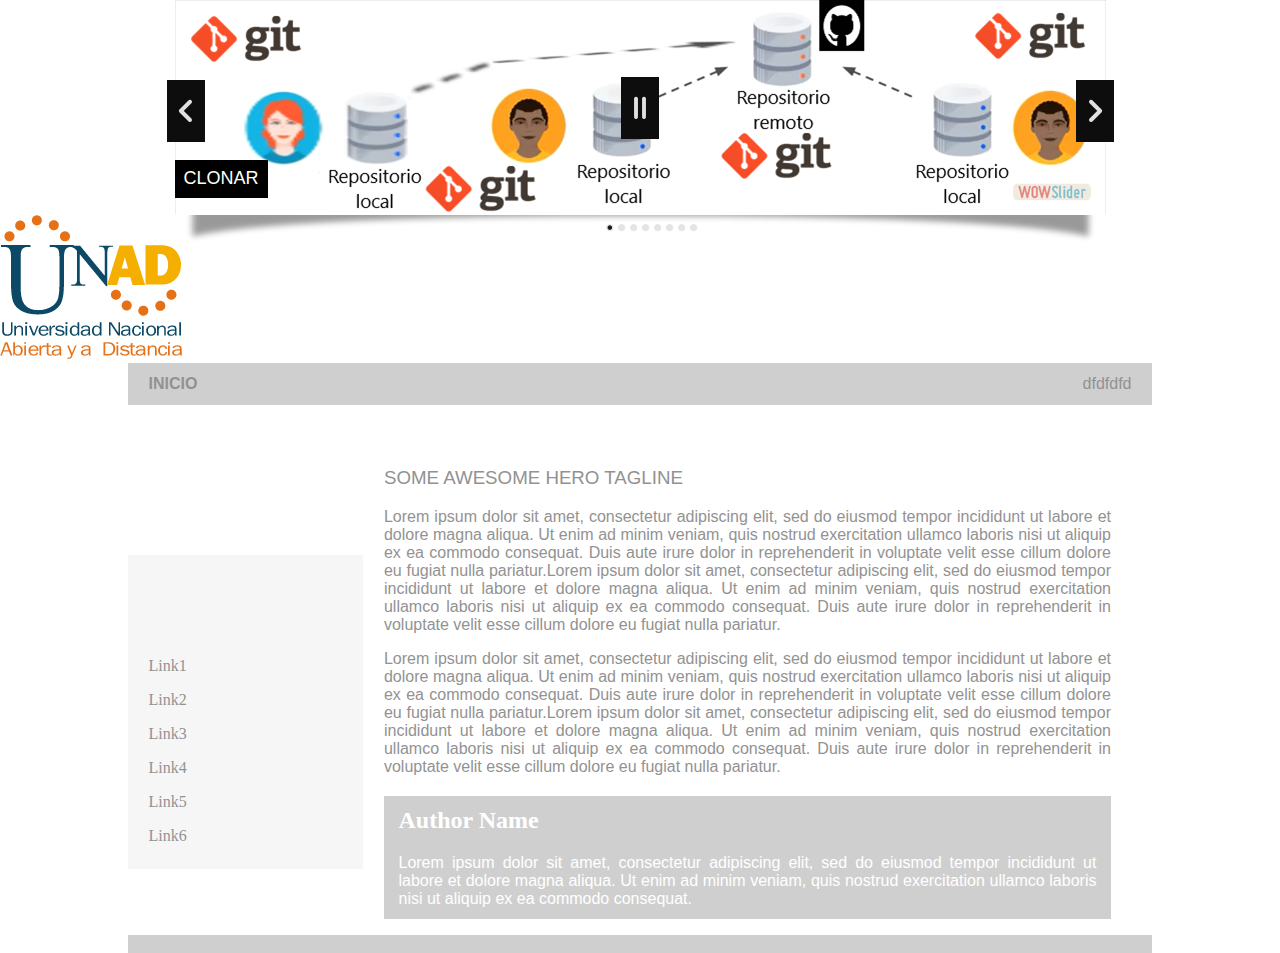
==== index.html @ 276d1d54 "marv7788" ====
<!doctype html>
<html>
<head>
<title>Javascript image slider</title>
	<meta http-equiv="content-type" content="text/html; charset=utf-8" />
	<meta name="description" content="Made with WOW Slider - Create beautiful, responsive image sliders in a few clicks. Awesome skins and animations. Javascript image slider" />
	
	<!-- Start WOWSlider.com HEAD section --> <!-- add to the <head> of your page -->
	<link rel="stylesheet" type="text/css" href="engine1/style.css" />
	<script type="text/javascript" src="engine1/jquery.js"></script>
	<!-- End WOWSlider.com HEAD section -->
<meta charset="utf-8">
<meta name="viewport" content="width=device-width, initial-scale=1">
<title>BlogPost template by Adobe Dreamweaver CC</title>
<link href="BlogPostAssets/styles/blogPostStyle.css" rel="stylesheet" type="text/css">
<!--The following script tag downloads a font from the Adobe Edge Web Fonts server for use within the web page. We recommend that you do not modify it.--><script>var __adobewebfontsappname__="dreamweaver"</script><script src="http://use.edgefonts.net/montserrat:n4:default;source-sans-pro:n2:default.js" type="text/javascript"></script>
</head>
<body style="background-color:transparent;margin:auto">
	<div id="wowslider-container1">
	<div class="ws_images"><ul>
		<li><img src="data1/images/clonar.png" alt="clonar" title="clonar" id="wows1_0"/></li>
		<li><img src="data1/images/css.jpg" alt="CSS" title="CSS" id="wows1_1"/></li>
		<li><img src="data1/images/css3.jpg" alt="CSS3" title="CSS3" id="wows1_2"/></li>
		<li><img src="data1/images/git.png" alt="GIT" title="GIT" id="wows1_3"/></li>
		<li><img src="data1/images/github.png" alt="GITHUB" title="GITHUB" id="wows1_4"/></li>
		<li><img src="data1/images/html.jpg" alt="HTML" title="HTML" id="wows1_5"/></li>
		<li><a href="http://wowslider.net"><img src="data1/images/html5.jpg" alt="slideshow html code" title="HTML5" id="wows1_6"/></a></li>
		<li><img src="data1/images/sitios_web.jpg" alt="SITIOS WEB" title="SITIOS WEB" id="wows1_7"/></li>
	</ul></div>
		<div class="ws_bullets"><div>
		<a href="#" title="clonar"><span><img src="data1/tooltips/clonar.png" alt="clonar"/>1</span></a>
		<a href="#" title="CSS"><span><img src="data1/tooltips/css.jpg" alt="CSS"/>2</span></a>
		<a href="#" title="CSS3"><span><img src="data1/tooltips/css3.jpg" alt="CSS3"/>3</span></a>
		<a href="#" title="GIT"><span><img src="data1/tooltips/git.png" alt="GIT"/>4</span></a>
		<a href="#" title="GITHUB"><span><img src="data1/tooltips/github.png" alt="GITHUB"/>5</span></a>
		<a href="#" title="HTML"><span><img src="data1/tooltips/html.jpg" alt="HTML"/>6</span></a>
		<a href="#" title="HTML5"><span><img src="data1/tooltips/html5.jpg" alt="HTML5"/>7</span></a>
		<a href="#" title="SITIOS WEB"><span><img src="data1/tooltips/sitios_web.jpg" alt="SITIOS WEB"/>8</span></a>
	</div></div><div class="ws_script" style="position:absolute;left:-99%"><a href="http://wowslider.net">javascript image slider</a> by WOWSlider.com v8.8</div>
	<div class="ws_shadow"></div>
	</div>	
	<script type="text/javascript" src="engine1/wowslider.js"></script>
	<script type="text/javascript" src="engine1/script.js"></script>
	<!-- End WOWSlider.com BODY section -->
		
		
<body>
<img src="Multimedia/logo_vertical_unad.png" alt="" width="183" height="144"/>
<header>
	
	</header>
<div id="mainwrapper">
  <header> 
    <!--**************************************************************************
    Header starts here. It contains Logo and 3 navigation links. 
    ****************************************************************************-->
    <div id="logo"><!-- <img src="logoImage.png" alt="sample logo"> --><!-- Company Logo text --><strong>INICIO</strong></div>
    <nav>
	  dfdfdfd
	  
    </nav>
  </header>
  <div id="content">
    <div class="notOnDesktop"> 
      <!-- This search box is displayed only in mobile and tablet laouts and not in desktop layouts -->
      <input type="text" placeholder="Search">
    </div>
    <section id="sidebar"> 
      <!--************************************************************************
    Sidebar starts here. It contains a searchbox, sample ad image and 6 links
    ****************************************************************************-->
      <div id="adimage"></div>
      <nav>
        <ul>
          <li><a href="#" title="Link">Link1</a></li>
          <li><a href="#" title="Link">Link2</a></li>
          <li><a href="#" title="Link">Link3</a></li>
          <li><a href="#" title="Link">Link4</a></li>
          <li><a href="#" title="Link">Link5</a></li>
          <li><a href="#" title="Link">Link6</a></li>
        </ul>
      </nav>
    </section>
    <section id="mainContent">
      <!--************************************************************************
    Main Blog content starts here
    ****************************************************************************-->
      <h1>
        <!-- Blog title -->
      </h1>
      <h3>
        <!-- Tagline -->
        SOME AWESOME HERO TAGLINE</h3>
      <div id="bannerImage"></div>
      <p>Lorem ipsum dolor sit amet, consectetur adipiscing elit, sed do eiusmod tempor incididunt ut labore et dolore magna aliqua. Ut enim ad minim veniam, quis nostrud exercitation ullamco laboris nisi ut aliquip ex ea commodo consequat. Duis aute irure dolor in reprehenderit in voluptate velit esse cillum dolore eu fugiat nulla pariatur.Lorem ipsum dolor sit amet, consectetur adipiscing elit, sed do eiusmod tempor incididunt ut labore et dolore magna aliqua. Ut enim ad minim veniam, quis nostrud exercitation ullamco laboris nisi ut aliquip ex ea commodo consequat. Duis aute irure dolor in reprehenderit in voluptate velit esse cillum dolore eu fugiat nulla pariatur. </p>
      <p>Lorem ipsum dolor sit amet, consectetur adipiscing elit, sed do eiusmod tempor incididunt ut labore et dolore magna aliqua. Ut enim ad minim veniam, quis nostrud exercitation ullamco laboris nisi ut aliquip ex ea commodo consequat. Duis aute irure dolor in reprehenderit in voluptate velit esse cillum dolore eu fugiat nulla pariatur.Lorem ipsum dolor sit amet, consectetur adipiscing elit, sed do eiusmod tempor incididunt ut labore et dolore magna aliqua. Ut enim ad minim veniam, quis nostrud exercitation ullamco laboris nisi ut aliquip ex ea commodo consequat. Duis aute irure dolor in reprehenderit in voluptate velit esse cillum dolore eu fugiat nulla pariatur. </p>
      <aside id="authorInfo">
        <!-- The author information is contained here -->
        <h2>Author Name</h2>
        <p>Lorem ipsum dolor sit amet, consectetur adipiscing elit, sed do eiusmod tempor incididunt ut labore et dolore magna aliqua. Ut enim ad minim veniam, quis nostrud exercitation ullamco laboris nisi ut aliquip ex ea commodo consequat.</p>
      </aside>
    </section>
    <footer> 
    <!--************************************************************************
    Footer starts here
    ****************************************************************************--></footer>
  </div>
  <div id="footerbar"><!-- Small footerbar at the bottom --></div>
</div>
</body>
</html>
---- engine1/style.css ----
/*
 *	generated by WOW Slider 8.8
 *	template Noir
 */

#wowslider-container1 { 
	display: table;
	zoom: 1; 
	position: relative;
	width: 100%;
	max-width: 931px;
	max-height:215px;
	margin:0px auto 0px;
	z-index:90;
	text-align:left; /* reset align=center */
	font-size: 10px;
	text-shadow: none; /* fix some user styles */

	/* reset box-sizing (to boostrap friendly) */
	-webkit-box-sizing: content-box;
	-moz-box-sizing: content-box;
	box-sizing: content-box; 
}
* html #wowslider-container1{ width:931px }
#wowslider-container1 .ws_images ul{
	position:relative;
	width: 10000%; 
	height:100%;
	left:0;
	list-style:none;
	margin:0;
	padding:0;
	border-spacing:0;
	overflow: visible;
	/*table-layout:fixed;*/
}
#wowslider-container1 .ws_images ul li{
	position: relative;
	width:1%;
	height:100%;
	line-height:0; /*opera*/
	overflow: hidden;
	float:left;
	/*font-size:0;*/
	padding:0 0 0 0 !important;
	margin:0 0 0 0 !important;
}

#wowslider-container1 .ws_images{
	position: relative;
	left:0;
	top:0;
	height:100%;
	max-height:215px;
	max-width: 931px;
	vertical-align: top;
	border:none;
	overflow: hidden;
}
#wowslider-container1 .ws_images ul a{
	width:100%;
	height:100%;
	max-height:215px;
	display:block;
	color:transparent;
}
#wowslider-container1 img{
	max-width: none !important;
}
#wowslider-container1 .ws_images .ws_list img,
#wowslider-container1 .ws_images > div > img{
	width:100%;
	border:none 0;
	max-width: none;
	padding:0;
	margin:0;
}
#wowslider-container1 .ws_images > div > img {
	max-height:215px;
}

#wowslider-container1 .ws_images iframe {
	position: absolute;
	z-index: -1;
}

#wowslider-container1 .ws-title > div {
	display: inline-block !important;
}

#wowslider-container1 a{ 
	text-decoration: none; 
	outline: none; 
	border: none; 
}

#wowslider-container1  .ws_bullets { 
	float: left;
	position:absolute;
	z-index:70;
}
#wowslider-container1  .ws_bullets div{
	position:relative;
	float:left;
	font-size: 0px;
}
/* compatibility with Joomla styles */
#wowslider-container1  .ws_bullets a {
	line-height: 0;
}

#wowslider-container1  .ws_script{
	display:none;
}
#wowslider-container1 sound, 
#wowslider-container1 object{
	position:absolute;
}

/* prevent some of users reset styles */
#wowslider-container1 .ws_effect {
	position: static;
	width: 100%;
	height: 100%;
}

#wowslider-container1 .ws_photoItem {
	border: 2em solid #fff;
	margin-left: -2em;
	margin-top: -2em;
}
#wowslider-container1 .ws_cube_side {
	background: #A6A5A9;
}


#wowslider-container1.ws_gestures {
	cursor: -webkit-grab;
	cursor: -moz-grab;
	cursor: url("[data-uri]"), move;
}
#wowslider-container1.ws_gestures.ws_grabbing {
	cursor: -webkit-grabbing;
	cursor: -moz-grabbing;
	cursor: url("[data-uri]"), move;
}

/* hide controls when video start play */
#wowslider-container1.ws_video_playing .ws_bullets,
#wowslider-container1.ws_video_playing .ws_fullscreen,
#wowslider-container1.ws_video_playing .ws_next,
#wowslider-container1.ws_video_playing .ws_prev {
	display: none;
}


/* youtube/vimeo buttons */
#wowslider-container1 .ws_video_btn {
	position: absolute;
	display: none;
	cursor: pointer;
	top: 0;
	left: 0;
	width: 100%;
	height: 100%;
	z-index: 55;
}
#wowslider-container1 .ws_video_btn.ws_youtube,
#wowslider-container1 .ws_video_btn.ws_vimeo {
	display: block;
}
#wowslider-container1 .ws_video_btn div {
	position: absolute;
	background-image: url(./playvideo.png);
	background-size: 200%;
	top: 50%;
	left: 50%;
	width: 7em;
	height: 5em;
	margin-left: -3.5em;
	margin-top: -2.5em;
}
#wowslider-container1 .ws_video_btn.ws_youtube div {
	background-position: 0 0;
}
#wowslider-container1 .ws_video_btn.ws_youtube:hover div {
	background-position: 100% 0;
}
#wowslider-container1 .ws_video_btn.ws_vimeo div {
	background-position: 0 100%;
}
#wowslider-container1 .ws_video_btn.ws_vimeo:hover div {
	background-position: 100% 100%;
}

#wowslider-container1 .ws_playpause.ws_hide {
	display: none !important;
}
#wowslider-container1  .ws_bullets { 
	padding: 10px; 
}
#wowslider-container1 .ws_bullets a { 
	margin-left:4px;
	width:8px;
	height:15px;
	background: url(./bullet.png) left 50% no-repeat;
	float: left; 
	text-indent: -4000px; 
	position:relative;
	color:transparent;
}
#wowslider-container1 .ws_bullets a.ws_selbull, #wowslider-container1 .ws_bullets a:hover{
	background-position: right 50%;
}
#wowslider-container1 a.ws_next, #wowslider-container1 a.ws_prev {
	background-size: 200%;

	position:absolute;
	top:50%;
	margin-top:-2.8em;
	z-index:60;
	height: 6.2em;
	width: 3.8em;
	background-image: url(./arrows.gif);
	/*max-height:20%;
	max-width:12%;
	background-size:200% 200%;*/

}
#wowslider-container1 a.ws_next{
	background-position: 100% 0;
	right:-0.8em;
}
#wowslider-container1 a.ws_prev {
	left:-0.8em;
	background-position: 0 0; 
}
#wowslider-container1 a.ws_next:hover{
	background-position: 100% 100%;
}
#wowslider-container1 a.ws_prev:hover {
	background-position: 0 100%; 
}

/*playpause*/
#wowslider-container1 .ws_playpause {
    width: 3.8em;
    height: 6.2em;
    position: absolute;
    top: 50%;
    left: 50%;
    margin-left: -1.9em;
    margin-top: -3.1em;
    z-index: 59;
	background-size: 100%;
}

#wowslider-container1 .ws_pause {
    background-image: url(./pause.png);
}

#wowslider-container1 .ws_play {
    background-image: url(./play.png);
}

#wowslider-container1 .ws_pause:hover, #wowslider-container1 .ws_play:hover {
    background-position: 100% 100% !important;
}/* bottom center */
#wowslider-container1  .ws_bullets {
	bottom:-30px;
	left:50%;
}
#wowslider-container1  .ws_bullets div{
	left:-50%;
}
/* separate */
#wowslider-container1 .ws-title{
	position: absolute;
    font: 1.8em Helvetica, Arial, Verdana, sans-serif;
	bottom:8%;
	left: 0;
	margin-right:0.25em;
	z-index: 50;
	color: #ffffff;
	text-transform:uppercase;
	line-height: 1.1em;
}
#wowslider-container1 .ws-title div{
	font-size: 0.722em;
	text-transform:none;
	margin-top:0.9em;
	padding:0.8em;
	background:#000000;
}
#wowslider-container1 .ws-title span{
	display:inline-block;
	padding:0.5em;
	background:#000000;
}#wowslider-container1 .ws_images > ul{
	animation: wsBasic 32s infinite;
	-moz-animation: wsBasic 32s infinite;
	-webkit-animation: wsBasic 32s infinite;
}
@keyframes wsBasic{0%{left:-0%} 6.25%{left:-0%} 12.5%{left:-100%} 18.75%{left:-100%} 25%{left:-200%} 31.25%{left:-200%} 37.5%{left:-300%} 43.75%{left:-300%} 50%{left:-400%} 56.25%{left:-400%} 62.5%{left:-500%} 68.75%{left:-500%} 75%{left:-600%} 81.25%{left:-600%} 87.5%{left:-700%} 93.75%{left:-700%} }
@-moz-keyframes wsBasic{0%{left:-0%} 6.25%{left:-0%} 12.5%{left:-100%} 18.75%{left:-100%} 25%{left:-200%} 31.25%{left:-200%} 37.5%{left:-300%} 43.75%{left:-300%} 50%{left:-400%} 56.25%{left:-400%} 62.5%{left:-500%} 68.75%{left:-500%} 75%{left:-600%} 81.25%{left:-600%} 87.5%{left:-700%} 93.75%{left:-700%} }
@-webkit-keyframes wsBasic{0%{left:-0%} 6.25%{left:-0%} 12.5%{left:-100%} 18.75%{left:-100%} 25%{left:-200%} 31.25%{left:-200%} 37.5%{left:-300%} 43.75%{left:-300%} 50%{left:-400%} 56.25%{left:-400%} 62.5%{left:-500%} 68.75%{left:-500%} 75%{left:-600%} 81.25%{left:-600%} 87.5%{left:-700%} 93.75%{left:-700%} }

#wowslider-container1 .ws_shadow{
	background: url(./shadow.png) left 100%;
	background-repeat: no-repeat;
	background-size:100%;
	width:100%;
	height:13%;
	position: absolute;
	left:0;
	bottom:-13%;
	z-index:-1;
}
* html #wowslider-container1 .ws_shadow{/*ie6*/
	background:none;
	filter:progid:DXImageTransform.Microsoft.AlphaImageLoader( src='engine1/shadow.png', sizingMethod='scale');
}
*+html #wowslider-container1 .ws_shadow{/*ie7*/
	background:none;
	filter:progid:DXImageTransform.Microsoft.AlphaImageLoader( src='engine1/shadow.png', sizingMethod='scale');
}
#wowslider-container1 .ws_bullets  a img{
	text-indent:0;
	display:block;
	bottom:16px;
	left:-104px;
	visibility:hidden;
	position:absolute;
    -moz-box-shadow: 0 0 5px #999999;
    box-shadow: 0 0 5px #999999;
    border: 5px solid #FFFFFF;
	max-width:none;
}
#wowslider-container1 .ws_bullets a:hover img{
	visibility:visible;
}

#wowslider-container1 .ws_bulframe div div{
	height:48px;
	overflow:visible;
	position:relative;
}
#wowslider-container1 .ws_bulframe div {
	left:0;
	overflow:hidden;
	position:relative;
	width:207px;
	background-color:#FFFFFF;
}
#wowslider-container1  .ws_bullets .ws_bulframe{
	display:none;
	bottom:20px;
	overflow:visible;
	position:absolute;
	cursor:pointer;
    -moz-box-shadow: 0 0 5px #999999;
    box-shadow: 0 0 5px #999999;
    border: 5px solid #FFFFFF;
}
#wowslider-container1 .ws_bulframe span{
	display:block;
	position:absolute;
	bottom:-11px;
	margin-left:-9px;
	left:104px;
	background:url(./triangle.png);
	width:15px;
	height:6px;
}#wowslider-container1 .ws_bulframe div div{
	height: auto;
}

@media all and (max-width:760px) {
	#wowslider-container1 .ws_fullscreen {
		display: block;
	}
}
@media all and (max-width:400px){
	#wowslider-container1 .ws_controls,
	#wowslider-container1 .ws_bullets,
	#wowslider-container1 .ws_thumbs{
		display: none
	}
}
---- BlogPostAssets/styles/blogPostStyle.css ----
@charset "UTF-8";
#mainwrapper header {
	/*Header */
	background-color: rgba(208,207,207,1.00);
	overflow: auto;
	font-family: montserrat, sans-serif;
	font-style: normal;
	font-weight: 400;
}
#mainwrapper header #logo {
	/* Company Logo text */
	width: 28%;
	float: left;
	padding-left: 2%;
	padding-top: 12px;
	padding-bottom: 12px;
	color: rgba(146,146,146,1.00);
}
#mainwrapper header nav {
	/*Nav bar containing links in header */
	text-align: right;
	padding-top: 12px;
	padding-bottom: 12px;
	padding-right: 2%;
	width: 68%;
	float: left;
	color: rgba(146,146,146,1.00);
}
header nav a {
	/* Links in header */
	padding-right: 2%;
}
#content #mainContent h1, #content #mainContent h2 {
	/* Styling for main headings */
	color: rgba(146,146,146,1.00);
}
#content #mainContent h3 {
	/*Captions ot Taglines */
	font-family: source-sans-pro, sans-serif;
	font-style: normal;
	font-weight: 200;
	color: rgba(146,146,146,1.00);
}
#content #mainContent #bannerImage {
	/*Container for main banner image */
	width: 100%;
	background-color: rgba(208,207,207,1.00);
}
#content #mainContent p {
	/* All paragraphs under maincontent */
	color: rgba(146,146,146,1.00);
	font-family: source-sans-pro, sans-serif;
	font-style: normal;
	font-weight: 200;
	text-align: justify;
}
#content #mainContent #authorInfo {
	/* Author info section */
	background-color: rgba(208,207,207,1.00);
}
#content #mainContent #authorInfo h2, #content #mainContent #authorInfo p {
	color: rgba(255,255,255,1.00);
	padding-left: 2%;
	padding-top: 11px;
}
#content #mainContent #authorInfo p {
	color: rgba(255,255,255,1.00);
	padding-left: 2%;
	padding-top: 0px;
	padding-bottom: 11px;
	padding-right: 2%;
}
footer article {
	/* Footer articles */
	width: 46%;
	float: left;
	padding-left: 2%;
	padding-right: 2%;
	text-align: justify;
	font-family: source-sans-pro, sans-serif;
	font-style: normal;
	font-weight: 200;
	color: rgba(146,146,146,1.00);
}
footer article h3 {
	/* Footer article titles */
	text-align: center;
	font-family: montserrat, sans-serif;
	font-style: normal;
	font-weight: 400;
}
#mainContent {
	/* Container for the blog post in individal blog view */
	padding-left: 2%;
	width: 71%;
	float: left;
	padding-right: 2%;
	padding-top: 41px;
}
#mainwrapper #content #sidebar {
	/* Sidebar*/
	width: 19%;
	padding-left: 2%;
	padding-right: 2%;
	float: left;
	background-color: rgba(246,246,246,1.00);
	margin-top: 150px;
	padding-top: 32px;
}
#mainwrapper {
	/* Container of all content */
	width: 80%;
	overflow: auto;
	margin-left: 10%;
}
#content #sidebar input {
	/* Search box in sidebar */
	width: 98%;
	height: 32px;
}
#content #sidebar #adimage {
	/* Container for Image in sidebar */
	width: 100%;
	background-color: rgba(208,207,207,1.00);
	margin-top: 46px;
	float: none;
	overflow: auto;
}
nav ul li {
	list-style-type: none;
	padding-top: 8px;
	padding-bottom: 8px;
}
nav ul {
	padding-left: 0%;
}
nav ul li a {
	color: rgba(146,146,146,1.00);
	text-decoration: none;
}
#footerbar {
	/* Footer bar at the bottom of the page */
	height: 18px;
	clear: both;
	background-color: rgba(208,207,207,1.00);
	width: 100%;
}
footer {
	/* Container for footer artices */
	width: 71%;
	padding-left: 2%;
	padding-right: 2%;
}
.notOnDesktop {
	/*element to be displayed only in mobile view and tabet view */
	display: none;
}
#mainContent #bannerImage img {
	/* Actual banner image */
	width: 100%;
}
#sidebar #adimage img {
	/* Image in sidebar */
	width: 100%;
	float: left;
}
#mainwrapper header nav a {
	/* Links in header */
	color: rgba(146,146,146,1.00);
	text-decoration: none;
}

/* Tablet view */
@media screen and (max-width:769px) {
.notOnDesktop {
	/* Search box shown only in mobile view and Tablet view */
	display: block;
	text-align: right;
	padding-right: 8px;
	padding-top: 8px;
	padding-bottom: 8px;
	width: 96%;
}
#content .notOnDesktop input {
	height: 28px;
}
#mainContent {
	/* Container for the blog post */
	padding-top: 0px;
	float: none;
	width: 96%;
}
#sidebar input {
	/* Search box in sidebar */
	display: none;
}
#mainwrapper #content #sidebar {
	/* Sidebar*/
	float: none;
	width: 92%;
	padding-top: 13px;
	overflow: auto;
	margin-top: 3px;
	margin-left: 2%;
	padding-bottom: 13px;
}
#content #sidebar #adimage {
	/* Image in sidebar */
	width: 60%;
	margin-top: 0px;
	float: left;
}
#content #sidebar nav {
	/* Navigation links in sidebar */
	width: 36%;
	float: left;
	padding-left: 4%;
}
#sidebar nav ul {
	margin-top: 0px;
}
footer {
	/* Footer region */
	width: 96%;
	padding-left: 2%;
	padding-right: 2%;
}
#content footer article {
	/*Each footer article */
	width: 46%;
}
#mainwrapper header {
	/* Header */
	width: 100%;
}
}

/* Mobile view */
@media screen and (max-width:480px) {
#mainwrapper header #logo {
	/* Company Logo text in header */
	width: 96%;
	margin-left: 2%;
}
#mainwrapper header nav {
	/*navigation links in header */
	text-align: center;
	background-color: rgba(255,255,255,1.00);
	width: 98%;
}
#content #sidebar #adimage {
	/* Container for image in sidebar */
	width: 100%;
}
#content #sidebar nav {
	/* Navigation bar for links in sidebar */
	width: 96%;
	padding-top: 7px;
}
#sidebar nav ul li {
	display: inline-block;
	width: 32%;
	text-align: center;
}
#mainwrapper #content #sidebar {
	/* sidebar */
	padding-bottom: 0px;
}
#content .notOnDesktop {
	/* Search box shown only in mobile and tablet view */
	width: 100%;
	text-align: center;
	padding-left: 0px;
	padding-right: 0px;
}
#content .notOnDesktop input {
	width: 80%;
	text-align: center;
}
#content #mainContent h3 {
	/* Title under maincontent, if any */
	font-size: 14px;
}
#content footer article {
	/* Each foter article */
	width: 96%;
}
}
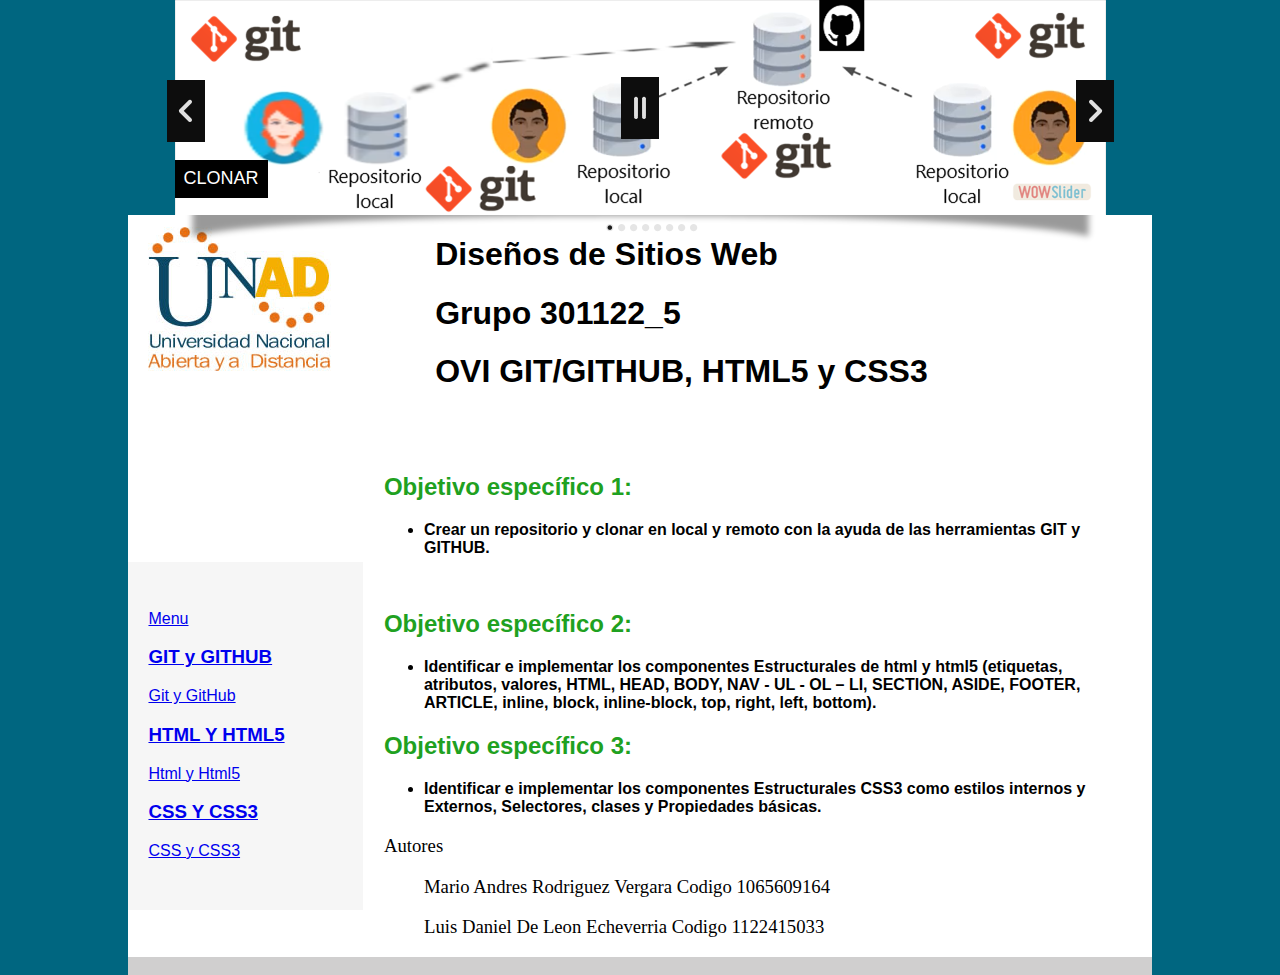
==== commit db8c0e69: "V7.3" ====
--- a/index.html
+++ b/index.html
@@ -1,111 +1,170 @@
-<!doctype html>
-<html>
-<head>
-<title>Javascript image slider</title>
-	<meta http-equiv="content-type" content="text/html; charset=utf-8" />
-	<meta name="description" content="Made with WOW Slider - Create beautiful, responsive image sliders in a few clicks. Awesome skins and animations. Javascript image slider" />
-	
-	<!-- Start WOWSlider.com HEAD section --> <!-- add to the <head> of your page -->
-	<link rel="stylesheet" type="text/css" href="engine1/style.css" />
-	<script type="text/javascript" src="engine1/jquery.js"></script>
-	<!-- End WOWSlider.com HEAD section -->
-<meta charset="utf-8">
-<meta name="viewport" content="width=device-width, initial-scale=1">
-<title>BlogPost template by Adobe Dreamweaver CC</title>
-<link href="BlogPostAssets/styles/blogPostStyle.css" rel="stylesheet" type="text/css">
-<!--The following script tag downloads a font from the Adobe Edge Web Fonts server for use within the web page. We recommend that you do not modify it.--><script>var __adobewebfontsappname__="dreamweaver"</script><script src="http://use.edgefonts.net/montserrat:n4:default;source-sans-pro:n2:default.js" type="text/javascript"></script>
-</head>
-<body style="background-color:transparent;margin:auto">
-	<div id="wowslider-container1">
-	<div class="ws_images"><ul>
-		<li><img src="data1/images/clonar.png" alt="clonar" title="clonar" id="wows1_0"/></li>
-		<li><img src="data1/images/css.jpg" alt="CSS" title="CSS" id="wows1_1"/></li>
-		<li><img src="data1/images/css3.jpg" alt="CSS3" title="CSS3" id="wows1_2"/></li>
-		<li><img src="data1/images/git.png" alt="GIT" title="GIT" id="wows1_3"/></li>
-		<li><img src="data1/images/github.png" alt="GITHUB" title="GITHUB" id="wows1_4"/></li>
-		<li><img src="data1/images/html.jpg" alt="HTML" title="HTML" id="wows1_5"/></li>
-		<li><a href="http://wowslider.net"><img src="data1/images/html5.jpg" alt="slideshow html code" title="HTML5" id="wows1_6"/></a></li>
-		<li><img src="data1/images/sitios_web.jpg" alt="SITIOS WEB" title="SITIOS WEB" id="wows1_7"/></li>
-	</ul></div>
-		<div class="ws_bullets"><div>
-		<a href="#" title="clonar"><span><img src="data1/tooltips/clonar.png" alt="clonar"/>1</span></a>
-		<a href="#" title="CSS"><span><img src="data1/tooltips/css.jpg" alt="CSS"/>2</span></a>
-		<a href="#" title="CSS3"><span><img src="data1/tooltips/css3.jpg" alt="CSS3"/>3</span></a>
-		<a href="#" title="GIT"><span><img src="data1/tooltips/git.png" alt="GIT"/>4</span></a>
-		<a href="#" title="GITHUB"><span><img src="data1/tooltips/github.png" alt="GITHUB"/>5</span></a>
-		<a href="#" title="HTML"><span><img src="data1/tooltips/html.jpg" alt="HTML"/>6</span></a>
-		<a href="#" title="HTML5"><span><img src="data1/tooltips/html5.jpg" alt="HTML5"/>7</span></a>
-		<a href="#" title="SITIOS WEB"><span><img src="data1/tooltips/sitios_web.jpg" alt="SITIOS WEB"/>8</span></a>
-	</div></div><div class="ws_script" style="position:absolute;left:-99%"><a href="http://wowslider.net">javascript image slider</a> by WOWSlider.com v8.8</div>
-	<div class="ws_shadow"></div>
-	</div>	
-	<script type="text/javascript" src="engine1/wowslider.js"></script>
-	<script type="text/javascript" src="engine1/script.js"></script>
-	<!-- End WOWSlider.com BODY section -->
-		
-		
-<body>
-<img src="Multimedia/logo_vertical_unad.png" alt="" width="183" height="144"/>
-<header>
-	
-	</header>
-<div id="mainwrapper">
-  <header> 
-    <!--**************************************************************************
-    Header starts here. It contains Logo and 3 navigation links. 
-    ****************************************************************************-->
-    <div id="logo"><!-- <img src="logoImage.png" alt="sample logo"> --><!-- Company Logo text --><strong>INICIO</strong></div>
-    <nav>
-	  dfdfdfd
-	  
-    </nav>
-  </header>
-  <div id="content">
-    <div class="notOnDesktop"> 
-      <!-- This search box is displayed only in mobile and tablet laouts and not in desktop layouts -->
-      <input type="text" placeholder="Search">
-    </div>
-    <section id="sidebar"> 
-      <!--************************************************************************
-    Sidebar starts here. It contains a searchbox, sample ad image and 6 links
-    ****************************************************************************-->
-      <div id="adimage"></div>
-      <nav>
-        <ul>
-          <li><a href="#" title="Link">Link1</a></li>
-          <li><a href="#" title="Link">Link2</a></li>
-          <li><a href="#" title="Link">Link3</a></li>
-          <li><a href="#" title="Link">Link4</a></li>
-          <li><a href="#" title="Link">Link5</a></li>
-          <li><a href="#" title="Link">Link6</a></li>
-        </ul>
-      </nav>
-    </section>
-    <section id="mainContent">
-      <!--************************************************************************
-    Main Blog content starts here
-    ****************************************************************************-->
-      <h1>
-        <!-- Blog title -->
-      </h1>
-      <h3>
-        <!-- Tagline -->
-        SOME AWESOME HERO TAGLINE</h3>
-      <div id="bannerImage"></div>
-      <p>Lorem ipsum dolor sit amet, consectetur adipiscing elit, sed do eiusmod tempor incididunt ut labore et dolore magna aliqua. Ut enim ad minim veniam, quis nostrud exercitation ullamco laboris nisi ut aliquip ex ea commodo consequat. Duis aute irure dolor in reprehenderit in voluptate velit esse cillum dolore eu fugiat nulla pariatur.Lorem ipsum dolor sit amet, consectetur adipiscing elit, sed do eiusmod tempor incididunt ut labore et dolore magna aliqua. Ut enim ad minim veniam, quis nostrud exercitation ullamco laboris nisi ut aliquip ex ea commodo consequat. Duis aute irure dolor in reprehenderit in voluptate velit esse cillum dolore eu fugiat nulla pariatur. </p>
-      <p>Lorem ipsum dolor sit amet, consectetur adipiscing elit, sed do eiusmod tempor incididunt ut labore et dolore magna aliqua. Ut enim ad minim veniam, quis nostrud exercitation ullamco laboris nisi ut aliquip ex ea commodo consequat. Duis aute irure dolor in reprehenderit in voluptate velit esse cillum dolore eu fugiat nulla pariatur.Lorem ipsum dolor sit amet, consectetur adipiscing elit, sed do eiusmod tempor incididunt ut labore et dolore magna aliqua. Ut enim ad minim veniam, quis nostrud exercitation ullamco laboris nisi ut aliquip ex ea commodo consequat. Duis aute irure dolor in reprehenderit in voluptate velit esse cillum dolore eu fugiat nulla pariatur. </p>
-      <aside id="authorInfo">
-        <!-- The author information is contained here -->
-        <h2>Author Name</h2>
-        <p>Lorem ipsum dolor sit amet, consectetur adipiscing elit, sed do eiusmod tempor incididunt ut labore et dolore magna aliqua. Ut enim ad minim veniam, quis nostrud exercitation ullamco laboris nisi ut aliquip ex ea commodo consequat.</p>
-      </aside>
-    </section>
-    <footer> 
-    <!--************************************************************************
-    Footer starts here
-    ****************************************************************************--></footer>
-  </div>
-  <div id="footerbar"><!-- Small footerbar at the bottom --></div>
-</div>
-</body>
-</html>
+<!doctype html>
+<html>
+<head>
+<title>Diseños de Sitios Web</title>
+	<meta http-equiv="content-type" content="text/html; charset=utf-8" />
+	<meta name="description" content="Made with WOW Slider - Create beautiful, responsive image sliders in a few clicks. Awesome skins and animations. Javascript image slider" />
+	
+	<meta http-equiv="content-type" content="text/html; charset=iso-8859-1"/>
+	<title>jQuery treeview</title>
+	
+	<link rel="stylesheet" href="../jquery.treeview.css" />
+	<link rel="stylesheet" href="screen.css" />
+	
+	<script src="../lib/jquery.js" type="text/javascript"></script>
+	<script src="../lib/jquery.cookie.js" type="text/javascript"></script>
+	<script src="../jquery.treeview.js" type="text/javascript"></script>
+	
+	<script type="text/javascript" src="demo.js"></script>
+	<!-- Start WOWSlider.com HEAD section --> <!-- add to the <head> of your page -->
+	<link rel="stylesheet" type="text/css" href="engine1/style.css" />
+<script type="text/javascript" src="engine1/jquery.js"></script>
+<script src="jQueryAssets/jquery-1.11.1.min.js"></script>
+	<script src="jQueryAssets/jquery.ui-1.10.4.accordion.min.js"></script>
+	<!-- End WOWSlider.com HEAD section -->
+<meta charset="utf-8">
+<meta name="viewport" content="width=device-width, initial-scale=1">
+<title>Diseñoa de sitios web</title>
+<link href="BlogPostAssets/styles/blogPostStyle.css" rel="stylesheet" type="text/css">
+<link href="jQueryAssets/jquery.ui.core.min.css" rel="stylesheet" type="text/css">
+<link href="jQueryAssets/jquery.ui.theme.min.css" rel="stylesheet" type="text/css">
+<link href="jQueryAssets/jquery.ui.accordion.min.css" rel="stylesheet" type="text/css">
+<!--The following script tag downloads a font from the Adobe Edge Web Fonts server for use within the web page. We recommend that you do not modify it.--><script>var __adobewebfontsappname__="dreamweaver"</script><script src="http://use.edgefonts.net/montserrat:n4:default;source-sans-pro:n2:default;aguafina-script:n4:default;alexa-std:n4:default.js" type="text/javascript"></script>
+	<meta charset="utf-8">
+<title>Menu</title>
+<link href="file:///C|/Users/Usuario/AppData/Roaming/Adobe/Dreamweaver CC 2018/es_ES/Configuration/Temp/Assets/eam35CB.tmp/jquery.ui.core.min.css" rel="stylesheet" type="text/css">
+<link href="file:///C|/Users/Usuario/AppData/Roaming/Adobe/Dreamweaver CC 2018/es_ES/Configuration/Temp/Assets/eam35CB.tmp/jquery.ui.theme.min.css" rel="stylesheet" type="text/css">
+<link href="file:///C|/Users/Usuario/AppData/Roaming/Adobe/Dreamweaver CC 2018/es_ES/Configuration/Temp/Assets/eam35CB.tmp/jquery.ui.accordion.min.css" rel="stylesheet" type="text/css">
+<style type="text/css">
+#mainwrapper header #mainwrapper2 #content #mainContent #authorInfo h3 {
+    font-family: Cambria, Hoefler Text, Liberation Serif, Times, Times New Roman, serif;
+}
+</style>
+<script src="file:///C|/Users/Usuario/AppData/Roaming/Adobe/Dreamweaver CC 2018/es_ES/Configuration/Temp/Assets/eam35CB.tmp/jquery-1.11.1.min.js"></script>
+<script src="file:///C|/Users/Usuario/AppData/Roaming/Adobe/Dreamweaver CC 2018/es_ES/Configuration/Temp/Assets/eam35CB.tmp/jquery.ui-1.10.4.accordion.min.js"></script>
+</head>
+<body style="background-color: #006680; margin: auto; layer-background-color: rgba(0, 0, 0, 0.8);">
+	<div id="wowslider-container1">
+	<div class="ws_images"><ul>
+		<li><img src="data1/images/clonar.png" alt="clonar" title="clonar" id="wows1_0"/></li>
+		<li><img src="data1/images/css.jpg" alt="CSS" title="CSS" id="wows1_1"/></li>
+		<li><img src="data1/images/css3.jpg" alt="CSS3" title="CSS3" id="wows1_2"/></li>
+		<li><img src="data1/images/git.png" alt="GIT" title="GIT" id="wows1_3"/></li>
+		<li><img src="data1/images/github.png" alt="GITHUB" title="GITHUB" id="wows1_4"/></li>
+		<li><img src="data1/images/html.jpg" alt="HTML" title="HTML" id="wows1_5"/></li>
+		<li><a href="http://wowslider.net"><img src="data1/images/html5.jpg" alt="slideshow html code" title="HTML5" id="wows1_6"/></a></li>
+		<li><img src="data1/images/sitios_web.jpg" alt="SITIOS WEB" title="SITIOS WEB" id="wows1_7"/></li>
+	</ul></div>
+	  <div class="ws_bullets"><div>
+		<a href="#" title="clonar"><span><img src="data1/tooltips/clonar.png" alt="clonar"/>1</span></a>
+		<a href="#" title="CSS"><span><img src="data1/tooltips/css.jpg" alt="CSS"/>2</span></a>
+		<a href="#" title="CSS3"><span><img src="data1/tooltips/css3.jpg" alt="CSS3"/>3</span></a>
+		<a href="#" title="GIT"><span><img src="data1/tooltips/git.png" alt="GIT"/>4</span></a>
+		<a href="#" title="GITHUB"><span><img src="data1/tooltips/github.png" alt="GITHUB"/>5</span></a>
+		<a href="#" title="HTML"><span><img src="data1/tooltips/html.jpg" alt="HTML"/>6</span></a>
+		<a href="#" title="HTML5"><span><img src="data1/tooltips/html5.jpg" alt="HTML5"/>7</span></a>
+		<a href="#" title="SITIOS WEB"><span><img src="data1/tooltips/sitios_web.jpg" alt="SITIOS WEB"/>8</span></a>
+	</div></div><div class="ws_script" style="position:absolute;left:-99%"><a href="http://wowslider.net">javascript image slider</a> by WOWSlider.com v8.8</div>
+	<div class="ws_shadow"></div>
+	</div>	
+<script type="text/javascript" src="engine1/wowslider.js"></script>
+<script type="text/javascript" src="engine1/script.js"></script>
+	<!-- End WOWSlider.com BODY section -->
+		
+		
+<body>
+<header>
+  
+</header>
+<div id="mainwrapper">
+  <header>
+    <div id="mainwrapper2">
+      <header>
+        <!--**************************************************************************
+    Header starts here. It contains Logo and 3 navigation links. 
+    ****************************************************************************-->
+        <div id="logo"><a href="www.unad.com" title="Unad"></a><a href="www.unad.com" title="Unad"><img src="Multimedia/logo_vertical_unad.jpg" alt="" width="183" height="144"/></a></div>
+        <h1>Diseños  de Sitios Web </h1>
+        <h1>Grupo <strong>301122_5</strong></h1>
+        <h1>
+          <!-- Tagline -->
+          OVI GIT/GITHUB, HTML5 y CSS3</h1>
+      </header>
+      <div id="content">
+        <section class="ws_script" id="sidebar">
+          <!--************************************************************************
+    Sidebar starts here. It contains a searchbox, sample ad image and 6 links
+    ****************************************************************************-->
+          
+			  
+            <div id="treecontrol">
+		      <p><a title="Collapse the entire tree below" href="#">Menu</a><a title="Toggle the tree below, opening closed branches, closing open branches" href="#"></a>
+	          </p>
+		      <div id="Accordion1">
+		        <h3><a href="#">GIT y GITHUB</a></h3>
+		        <div>
+		          <p><a href="github.html" title="Git y GitHub">Git y GitHub</a></p>
+	            </div>
+		        <h3><a href="#">HTML Y HTML5</a></h3>
+		        <div> <a href="Html5.html" title="Html y Html5">Html y Html5</a>	            </div>
+		        <h3><a href="#">CSS Y CSS3</a></h3>
+		        <div><a href="Css y Css3.html" title="CSS y CSS3">CSS y CSS3</a> </div>
+	          </div>
+		
+		      <p>&nbsp;</p>
+    </div>
+	<script type="text/javascript">
+$(function() {
+	$( "#Accordion1" ).accordion(); 
+});
+</script>
+          
+        </section>
+        <section id="mainContent">
+          <!--************************************************************************
+    Main Blog content starts here
+    ****************************************************************************-->
+         
+          <div id="bannerImage">
+            <h2><strong>Objetivo específico  1: </strong></h2>
+            <ul>
+              <li><strong>Crear un  repositorio y clonar en local y remoto con la ayuda de las herramientas GIT y  GITHUB.</strong></li>
+            </ul>
+            <p><strong>&nbsp;</strong></p>
+            <h2><strong>Objetivo específico  2: </strong></h2>
+            <ul>
+              <li><strong>Identificar  e implementar los componentes Estructurales de html y html5 (etiquetas,  atributos, valores, HTML, HEAD, BODY, NAV - UL - OL – LI, SECTION, ASIDE,  FOOTER, ARTICLE, inline, block, inline-block, top, right, left, bottom).</strong></li>
+            </ul>
+            <h2><strong>Objetivo específico 3:</strong></h2>
+            <ul>
+              <li><strong>Identificar  e implementar los componentes Estructurales CSS3 como estilos internos y  Externos, Selectores, clases y Propiedades básicas.</strong></li>
+            </ul>
+          </div>
+          <aside id="authorInfo">
+            <!-- The author information is contained here -->
+            <h3>Autores</h3>
+            <blockquote>
+              <h3>Mario Andres Rodriguez Vergara Codigo 1065609164</h3>
+            <h3>Luis Daniel De Leon Echeverria Codigo 1122415033</h3>
+            </blockquote> 
+          </aside>
+</section>
+        <footer>
+          <!--************************************************************************
+    Footer starts here
+    ****************************************************************************-->
+        </footer>
+      </div>
+<div id="footerbar">
+        <!-- Small footerbar at the bottom -->
+      </div>
+    </div>
+  </header>
+</div>
+<script type="text/javascript">
+$(function() {
+	$( "#Accordion1" ).accordion(); 
+});
+</script>
+</body>
+</html>
--- a/BlogPostAssets/styles/blogPostStyle.css
+++ b/BlogPostAssets/styles/blogPostStyle.css
@@ -1,20 +1,20 @@
 @charset "UTF-8";
 #mainwrapper header {
 	/*Header */
-	background-color: rgba(208,207,207,1.00);
+	background-color: rgba(255,255,255,1.00);
 	overflow: auto;
 	font-family: montserrat, sans-serif;
 	font-style: normal;
 	font-weight: 400;
 }
 #mainwrapper header #logo {
-	/* Company Logo text */
-	width: 28%;
-	float: left;
-	padding-left: 2%;
-	padding-top: 12px;
-	padding-bottom: 12px;
-	color: rgba(146,146,146,1.00);
+    /* Company Logo text */
+    width: 28%;
+    float: left;
+    padding-left: 2%;
+    padding-top: 12px;
+    padding-bottom: 12px;
+    color: rgba(147,90,91,1.00);
 }
 #mainwrapper header nav {
 	/*Nav bar containing links in header */
@@ -31,35 +31,38 @@
 	padding-right: 2%;
 }
 #content #mainContent h1, #content #mainContent h2 {
-	/* Styling for main headings */
-	color: rgba(146,146,146,1.00);
+    /* Styling for main headings */
+    color: rgba(146,146,146,1.00);
+    text-align: left;
+    -webkit-text-fill-color: #1fa121;
 }
 #content #mainContent h3 {
-	/*Captions ot Taglines */
-	font-family: source-sans-pro, sans-serif;
-	font-style: normal;
-	font-weight: 200;
-	color: rgba(146,146,146,1.00);
+    /*Captions ot Taglines */
+    font-family: alexa-std;
+    font-style: normal;
+    font-weight: 400;
+    color: rgba(0,0,0,1.00);
 }
 #content #mainContent #bannerImage {
 	/*Container for main banner image */
 	width: 100%;
-	background-color: rgba(208,207,207,1.00);
+	background-color: rgba(255,255,255,1.00);
 }
 #content #mainContent p {
-	/* All paragraphs under maincontent */
-	color: rgba(146,146,146,1.00);
-	font-family: source-sans-pro, sans-serif;
-	font-style: normal;
-	font-weight: 200;
-	text-align: justify;
+    /* All paragraphs under maincontent */
+    color: rgba(0,0,0,1.00);
+    font-family: source-sans-pro, sans-serif;
+    font-style: normal;
+    font-weight: 200;
+    text-align: justify;
 }
 #content #mainContent #authorInfo {
-	/* Author info section */
-	background-color: rgba(208,207,207,1.00);
+    /* Author info section */
+    background-color: rgba(255,255,255,1.00);
+    /* [disabled]text-emphasis-color: rgba(255,255,255); */
 }
 #content #mainContent #authorInfo h2, #content #mainContent #authorInfo p {
-	color: rgba(255,255,255,1.00);
+	color: rgba(0,0,0,1.00);
 	padding-left: 2%;
 	padding-top: 11px;
 }
@@ -111,6 +114,7 @@
 	/* Container of all content */
 	width: 80%;
 	overflow: auto;
+	
 	margin-left: 10%;
 }
 #content #sidebar input {
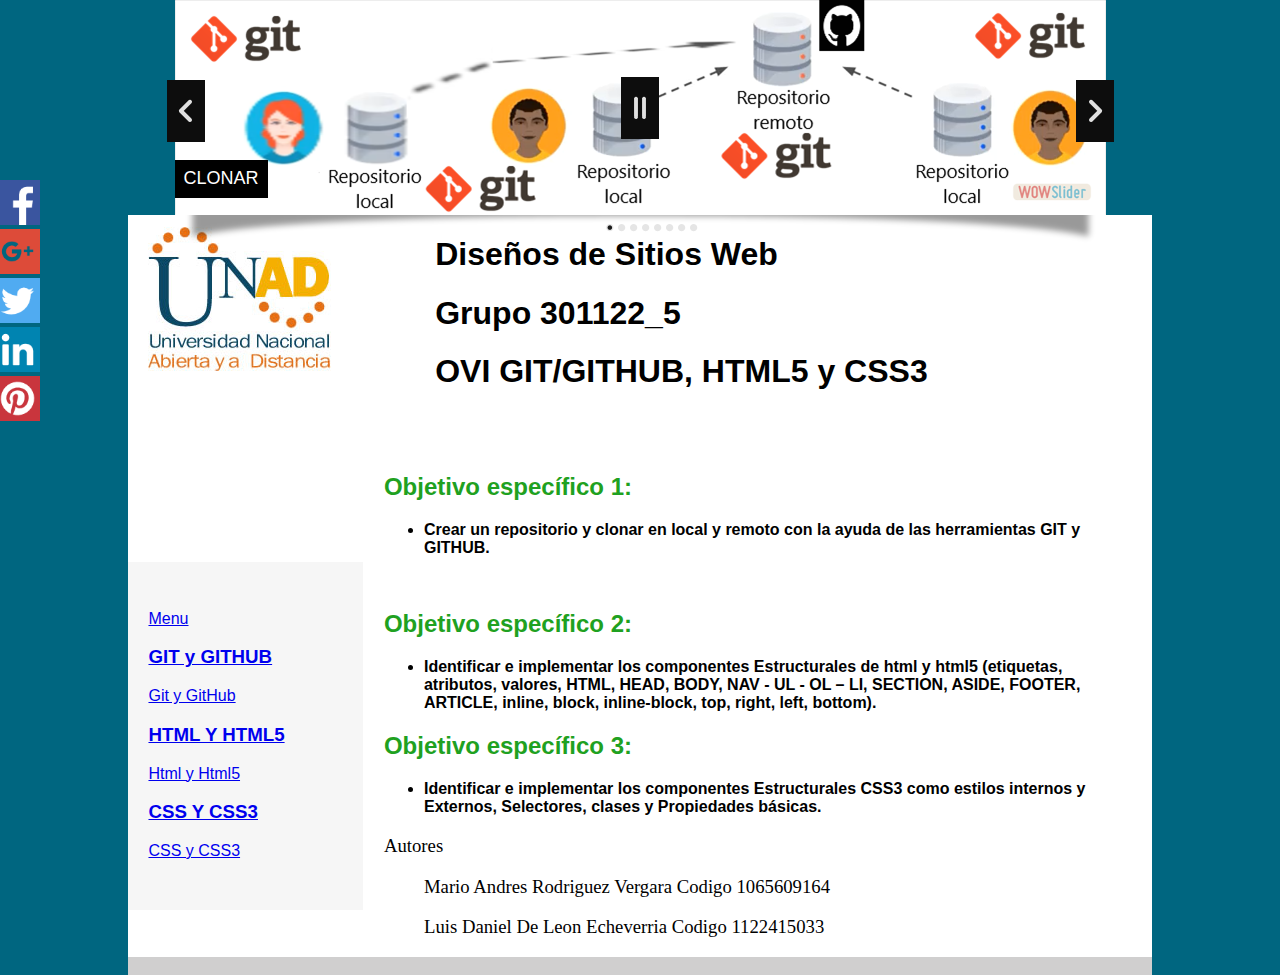
==== commit 743d12be: "marv7788" ====
--- a/index.html
+++ b/index.html
@@ -69,8 +69,13 @@
 	</div>	
 <script type="text/javascript" src="engine1/wowslider.js"></script>
 <script type="text/javascript" src="engine1/script.js"></script>
-	<!-- End WOWSlider.com BODY section -->
-		
+	<!-- fin WOWSlider.com BODY section -->
+	<!-- SOCIAL BAR -->	
+	<meta charset="utf-8">
+<title>Redes Sociales</title>
+ 
+<link href="css/estilos.css" rel="stylesheet" type="text/css">
+	<!-- fin SOCIAL BAR -->	
 		
 <body>
 <header>
@@ -157,6 +162,16 @@
       </div>
 <div id="footerbar">
         <!-- Small footerbar at the bottom -->
+	<div class="cuerpo">
+    
+        <a href="http://facebook.com" target="_blank"><img src="imagenes/facebook.png" class="icon"></a>
+        <a href="#"><img src="Multimedia/google-plus.png" class="icon"></a>
+        <a href="#"><img src="Multimedia/gorjeo.png" class="icon"></a>
+        <a href="#"><img src="Multimedia/linkedin.png" class="icon"></a>
+        <a href="#"><img src="Multimedia/pinterest.png" class="icon"></a>
+    
+    </div>
+	<!-- Fin Small footerbar at the bottom -->
       </div>
     </div>
   </header>
--- a/css/estilos.css
+++ b/css/estilos.css
@@ -0,0 +1,23 @@
+@charset "utf-8";
+/* CSS Document */
+
+body{
+	margin:0;
+}
+
+.cuerpo{
+	width:64px;
+	position:fixed;
+	z-index:900;
+	top:20%;
+	left:-5px;
+}
+
+.icon{
+	transition:0.4s;
+	width:45px;
+}
+
+.icon:hover{
+	transform:translateX(5px);
+}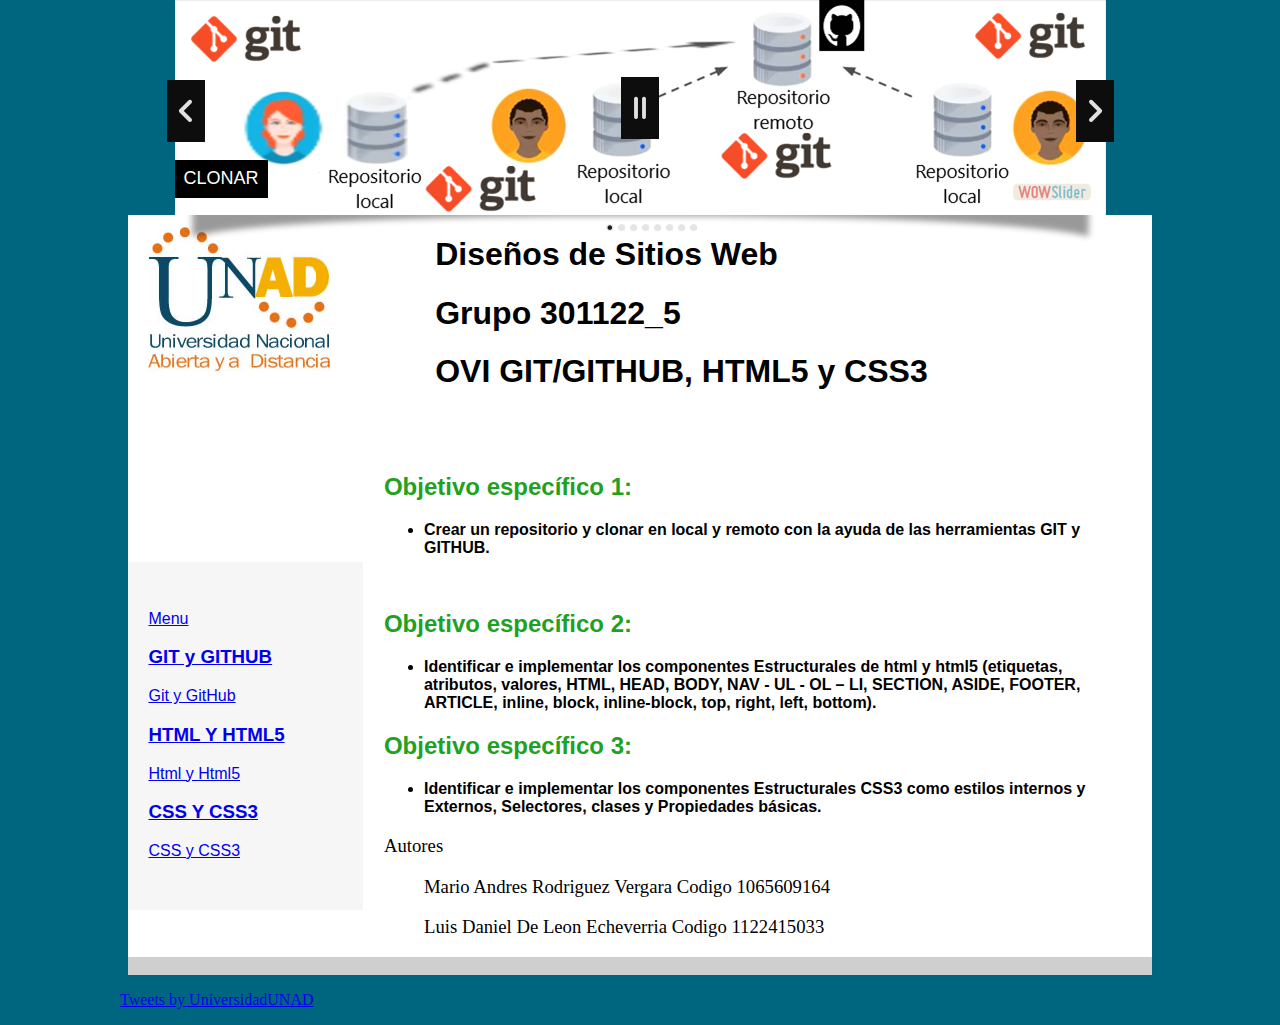
==== commit 7b141ce9: "Update index.html" ====
--- a/index.html
+++ b/index.html
@@ -69,13 +69,8 @@
 	</div>	
 <script type="text/javascript" src="engine1/wowslider.js"></script>
 <script type="text/javascript" src="engine1/script.js"></script>
-	<!-- fin WOWSlider.com BODY section -->
-	<!-- SOCIAL BAR -->	
-	<meta charset="utf-8">
-<title>Redes Sociales</title>
- 
-<link href="css/estilos.css" rel="stylesheet" type="text/css">
-	<!-- fin SOCIAL BAR -->	
+	<!-- End WOWSlider.com BODY section -->
+		
 		
 <body>
 <header>
@@ -162,16 +157,6 @@
       </div>
 <div id="footerbar">
         <!-- Small footerbar at the bottom -->
-	<div class="cuerpo">
-    
-        <a href="http://facebook.com" target="_blank"><img src="imagenes/facebook.png" class="icon"></a>
-        <a href="#"><img src="Multimedia/google-plus.png" class="icon"></a>
-        <a href="#"><img src="Multimedia/gorjeo.png" class="icon"></a>
-        <a href="#"><img src="Multimedia/linkedin.png" class="icon"></a>
-        <a href="#"><img src="Multimedia/pinterest.png" class="icon"></a>
-    
-    </div>
-	<!-- Fin Small footerbar at the bottom -->
       </div>
     </div>
   </header>
@@ -181,5 +166,15 @@
 	$( "#Accordion1" ).accordion(); 
 });
 </script>
+
+		 <section class="Twiter"> 
+            <blockquote>
+              <blockquote>
+                <blockquote>
+                  <p><a class="twitter-timeline" data-lang="es" data-width="400" data-height="350" data-theme="dark" data-link-color="#F5F8FA" href="https://twitter.com/UniversidadUNAD?ref_src=twsrc%5Etfw">Tweets by UniversidadUNAD</a> </p>
+                </blockquote>
+              </blockquote>
+            </blockquote>
+    <script async src="https://platform.twitter.com/widgets.js" charset="utf-8"></script>
 </body>
 </html>
--- a/BlogPostAssets/styles/blogPostStyle.css
+++ b/BlogPostAssets/styles/blogPostStyle.css
@@ -31,10 +31,10 @@
 	padding-right: 2%;
 }
 #content #mainContent h1, #content #mainContent h2 {
-    /* Styling for main headings */
-    color: rgba(146,146,146,1.00);
-    text-align: left;
-    -webkit-text-fill-color: #1fa121;
+	/* Styling for main headings */
+	color: rgba(248,0,4,1.00);
+	text-align: left;
+	-webkit-text-fill-color: #1fa121;
 }
 #content #mainContent h3 {
     /*Captions ot Taglines */
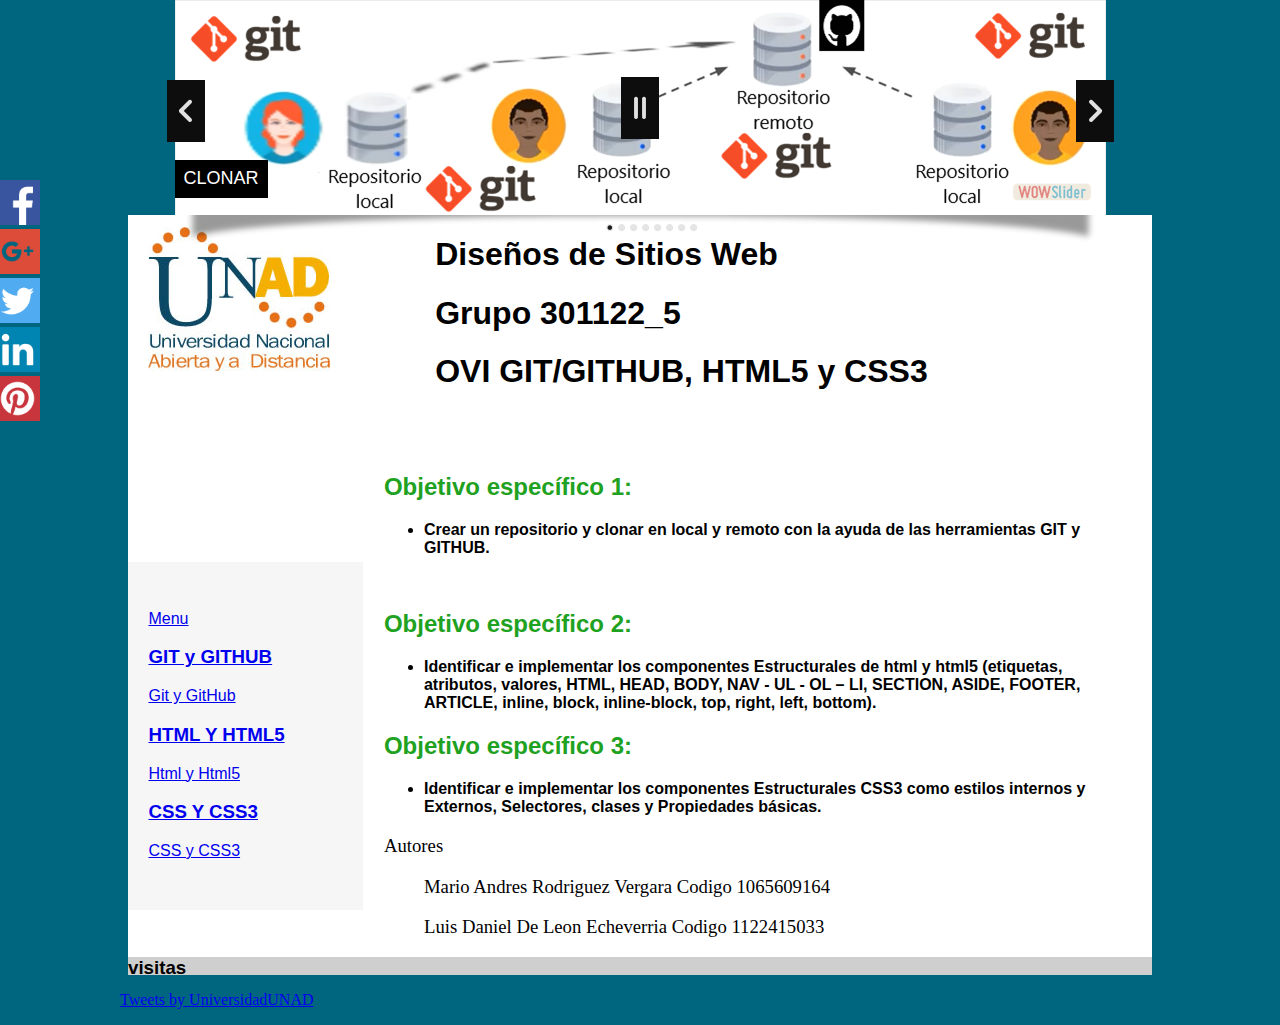
==== commit 15da4b28: "Merge branch 'master' of https://github.com/Luixmc/CURSO.DISENOS.DE.SITIOS.WEBCOD.301122" ====
--- a/index.html
+++ b/index.html
@@ -69,8 +69,13 @@
 	</div>	
 <script type="text/javascript" src="engine1/wowslider.js"></script>
 <script type="text/javascript" src="engine1/script.js"></script>
-	<!-- End WOWSlider.com BODY section -->
-		
+	<!-- fin WOWSlider.com BODY section -->
+	<!-- SOCIAL BAR -->	
+	<meta charset="utf-8">
+<title>Redes Sociales</title>
+ 
+<link href="css/estilos.css" rel="stylesheet" type="text/css">
+	<!-- fin SOCIAL BAR -->	
 		
 <body>
 <header>
@@ -157,6 +162,19 @@
       </div>
 <div id="footerbar">
         <!-- Small footerbar at the bottom -->
+	<div class="cuerpo">
+    
+        <a href="http://facebook.com" target="_blank"><img src="Multimedia/facebook.png" class="icon"></a>
+        <a href="#"><img src="Multimedia/google-plus.png" class="icon"></a>
+        <a href="#"><img src="Multimedia/gorjeo.png" class="icon"></a>
+        <a href="#"><img src="Multimedia/linkedin.png" class="icon"></a>
+        <a href="#"><img src="Multimedia/pinterest.png" class="icon"></a>
+    
+    </div>
+	<!-- Fin Small footerbar at the bottom -->
+	<!-- contador de visitas-->
+	<h3>visitas</h3><a href="https://www.contadorvisitasgratis.com" title="contador de visitas para web"> <img src="https://counter5.wheredoyoucomefrom.ovh/private/contadorvisitasgratis.php?c=p1ytb6acwk6um3c9q2tkpywqnjgwp1p5" border="0" title="contador de visitas para web" alt="contador de visitas para web"></a>
+	<!-- Fin contador de visitas-->
       </div>
     </div>
   </header>
--- a/css/estilos.css
+++ b/css/estilos.css
@@ -0,0 +1,23 @@
+@charset "utf-8";
+/* CSS Document */
+
+body{
+	margin:0;
+}
+
+.cuerpo{
+	width:64px;
+	position:fixed;
+	z-index:900;
+	top:20%;
+	left:-5px;
+}
+
+.icon{
+	transition:0.4s;
+	width:45px;
+}
+
+.icon:hover{
+	transform:translateX(5px);
+}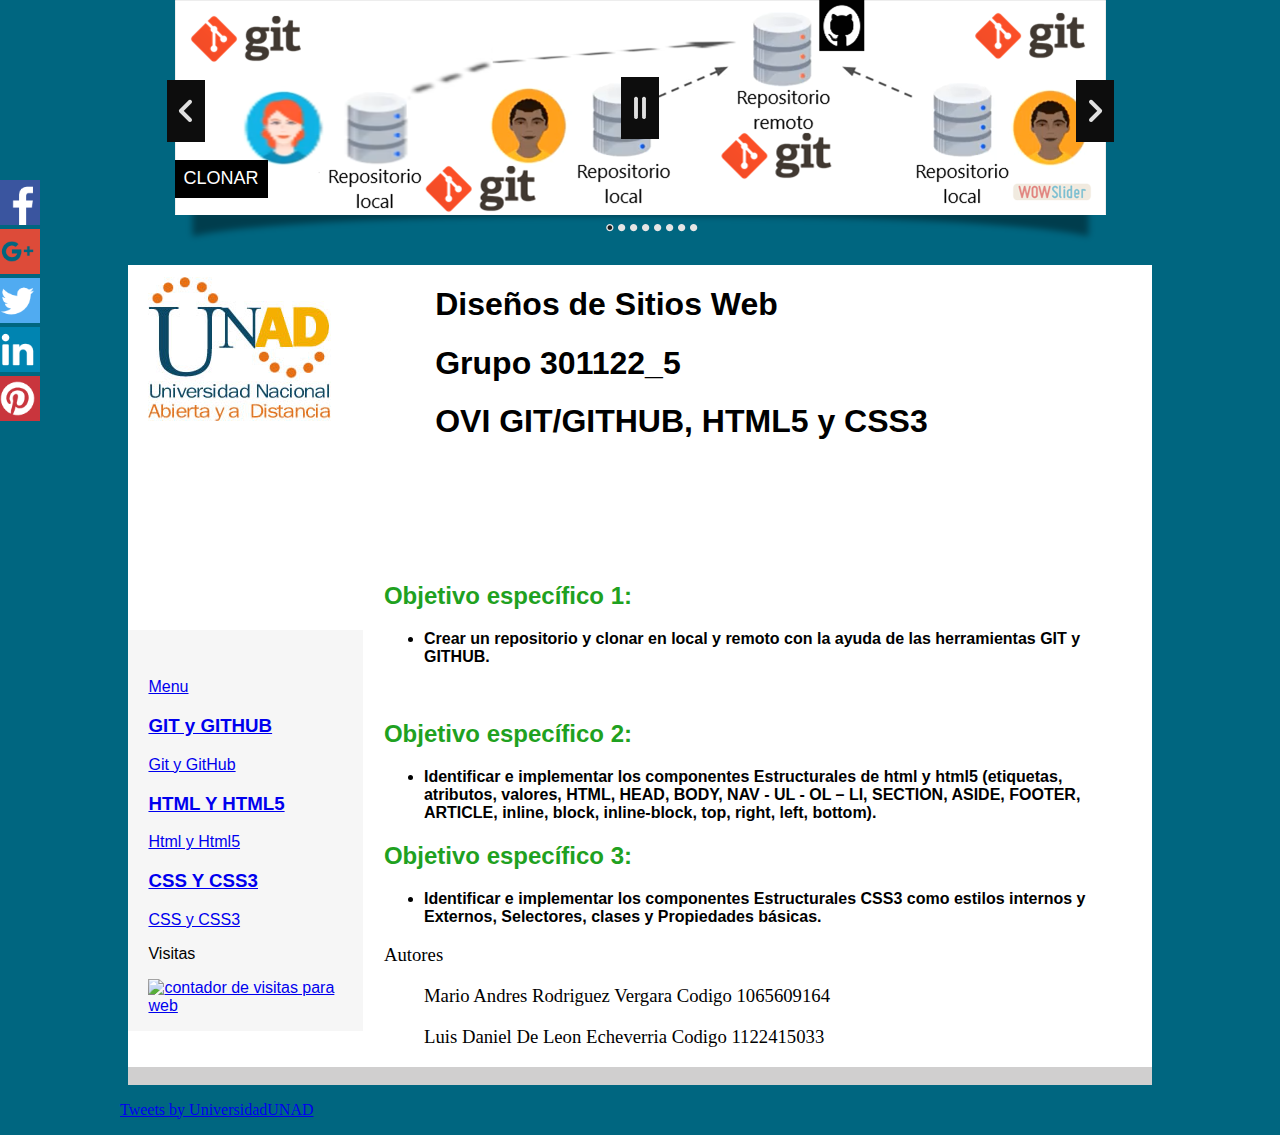
==== commit ab5c6ab9: "Update index.html" ====
--- a/index.html
+++ b/index.html
@@ -81,6 +81,15 @@
 <header>
   
 </header>
+<dl>
+  <dl>
+    <dl>
+      <dl>
+        <dt>&nbsp;</dt>
+      </dl>
+    </dl>
+  </dl>
+</dl>
 <div id="mainwrapper">
   <header>
     <div id="mainwrapper2">
@@ -103,8 +112,7 @@
           
 			  
             <div id="treecontrol">
-		      <p><a title="Collapse the entire tree below" href="#">Menu</a><a title="Toggle the tree below, opening closed branches, closing open branches" href="#"></a>
-	          </p>
+		      <p><a title="Collapse the entire tree below" href="#">Menu</a><a title="Toggle the tree below, opening closed branches, closing open branches" href="#"></a></p>
 		      <div id="Accordion1">
 		        <h3><a href="#">GIT y GITHUB</a></h3>
 		        <div>
@@ -114,10 +122,11 @@
 		        <div> <a href="Html5.html" title="Html y Html5">Html y Html5</a>	            </div>
 		        <h3><a href="#">CSS Y CSS3</a></h3>
 		        <div><a href="Css y Css3.html" title="CSS y CSS3">CSS y CSS3</a> </div>
-	          </div>
+		      </div>
 		
-		      <p>&nbsp;</p>
-    </div>
+		      <p>Visitas</p>
+		      <p><a href="https://www.contadorvisitasgratis.com" title="contador de visitas para web"><img src="https://counter5.wheredoyoucomefrom.ovh/private/contadorvisitasgratis.php?c=p1ytb6acwk6um3c9q2tkpywqnjgwp1p5" border="0" title="contador de visitas para web" alt="contador de visitas para web"></a></p>
+          </div>
 	<script type="text/javascript">
 $(function() {
 	$( "#Accordion1" ).accordion(); 
@@ -125,6 +134,7 @@
 </script>
           
         </section>
+        <h3>&nbsp;</h3>
         <section id="mainContent">
           <!--************************************************************************
     Main Blog content starts here
@@ -173,9 +183,8 @@
     </div>
 	<!-- Fin Small footerbar at the bottom -->
 	<!-- contador de visitas-->
-	<h3>visitas</h3><a href="https://www.contadorvisitasgratis.com" title="contador de visitas para web"> <img src="https://counter5.wheredoyoucomefrom.ovh/private/contadorvisitasgratis.php?c=p1ytb6acwk6um3c9q2tkpywqnjgwp1p5" border="0" title="contador de visitas para web" alt="contador de visitas para web"></a>
-	<!-- Fin contador de visitas-->
-      </div>
+	<h3><!-- Fin contador de visitas-->      </h3>
+</div>
     </div>
   </header>
 </div>
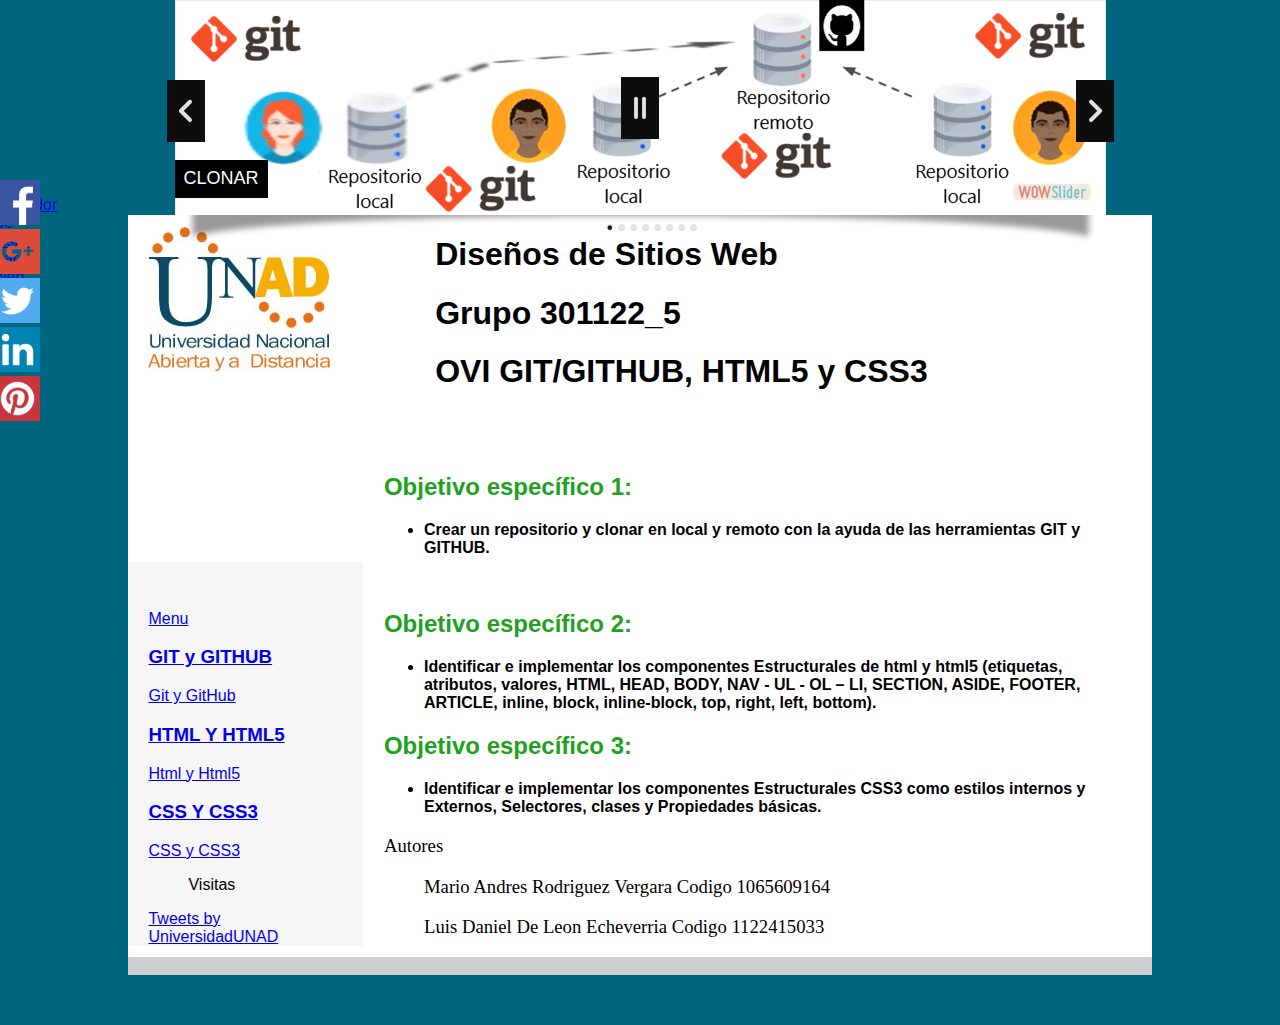
==== commit fbec310e: "V.1.0" ====
--- a/index.html
+++ b/index.html
@@ -81,15 +81,6 @@
 <header>
   
 </header>
-<dl>
-  <dl>
-    <dl>
-      <dl>
-        <dt>&nbsp;</dt>
-      </dl>
-    </dl>
-  </dl>
-</dl>
 <div id="mainwrapper">
   <header>
     <div id="mainwrapper2">
@@ -112,7 +103,8 @@
           
 			  
             <div id="treecontrol">
-		      <p><a title="Collapse the entire tree below" href="#">Menu</a><a title="Toggle the tree below, opening closed branches, closing open branches" href="#"></a></p>
+		      <p><a title="Collapse the entire tree below" href="#">Menu</a><a title="Toggle the tree below, opening closed branches, closing open branches" href="#"></a>
+	          </p>
 		      <div id="Accordion1">
 		        <h3><a href="#">GIT y GITHUB</a></h3>
 		        <div>
@@ -122,19 +114,19 @@
 		        <div> <a href="Html5.html" title="Html y Html5">Html y Html5</a>	            </div>
 		        <h3><a href="#">CSS Y CSS3</a></h3>
 		        <div><a href="Css y Css3.html" title="CSS y CSS3">CSS y CSS3</a> </div>
-		      </div>
+	          </div>
 		
-		      <p>Visitas</p>
-		      <p><a href="https://www.contadorvisitasgratis.com" title="contador de visitas para web"><img src="https://counter5.wheredoyoucomefrom.ovh/private/contadorvisitasgratis.php?c=p1ytb6acwk6um3c9q2tkpywqnjgwp1p5" border="0" title="contador de visitas para web" alt="contador de visitas para web"></a></p>
+		      <blockquote>
+		        <p><span class="cuerpo"><a href="https://www.contadorvisitasgratis.com" title="contador de visitas para web"><img src="https://counter5.wheredoyoucomefrom.ovh/private/contadorvisitasgratis.php?c=p1ytb6acwk6um3c9q2tkpywqnjgwp1p5" border="0" title="contador de visitas para web" alt="contador de visitas para web"></a></span>  Visitas</p>
+	          </blockquote>
           </div>
-	<script type="text/javascript">
+          <a class="twitter-timeline" data-lang="es" data-width="200" data-height="150" data-theme="dark" data-link-color="#F5F8FA" href="https://twitter.com/UniversidadUNAD?ref_src=twsrc%5Etfw">Tweets by UniversidadUNAD</a><script type="text/javascript">
 $(function() {
 	$( "#Accordion1" ).accordion(); 
 });
 </script>
           
         </section>
-        <h3>&nbsp;</h3>
         <section id="mainContent">
           <!--************************************************************************
     Main Blog content starts here
@@ -174,8 +166,7 @@
         <!-- Small footerbar at the bottom -->
 	<div class="cuerpo">
     
-        <a href="http://facebook.com" target="_blank"><img src="Multimedia/facebook.png" class="icon"></a>
-        <a href="#"><img src="Multimedia/google-plus.png" class="icon"></a>
+        <a href="http://facebook.com" target="_blank"><img src="Multimedia/facebook.png" class="icon"></a><a href="#"><img src="Multimedia/google-plus.png" class="icon"></a>
         <a href="#"><img src="Multimedia/gorjeo.png" class="icon"></a>
         <a href="#"><img src="Multimedia/linkedin.png" class="icon"></a>
         <a href="#"><img src="Multimedia/pinterest.png" class="icon"></a>
@@ -183,8 +174,10 @@
     </div>
 	<!-- Fin Small footerbar at the bottom -->
 	<!-- contador de visitas-->
-	<h3><!-- Fin contador de visitas-->      </h3>
-</div>
+	<h3>&nbsp;</h3>
+
+	<!-- Fin contador de visitas-->
+      </div>
     </div>
   </header>
 </div>
@@ -198,7 +191,7 @@
             <blockquote>
               <blockquote>
                 <blockquote>
-                  <p><a class="twitter-timeline" data-lang="es" data-width="400" data-height="350" data-theme="dark" data-link-color="#F5F8FA" href="https://twitter.com/UniversidadUNAD?ref_src=twsrc%5Etfw">Tweets by UniversidadUNAD</a> </p>
+                  <p>&nbsp;</p>
                 </blockquote>
               </blockquote>
             </blockquote>
